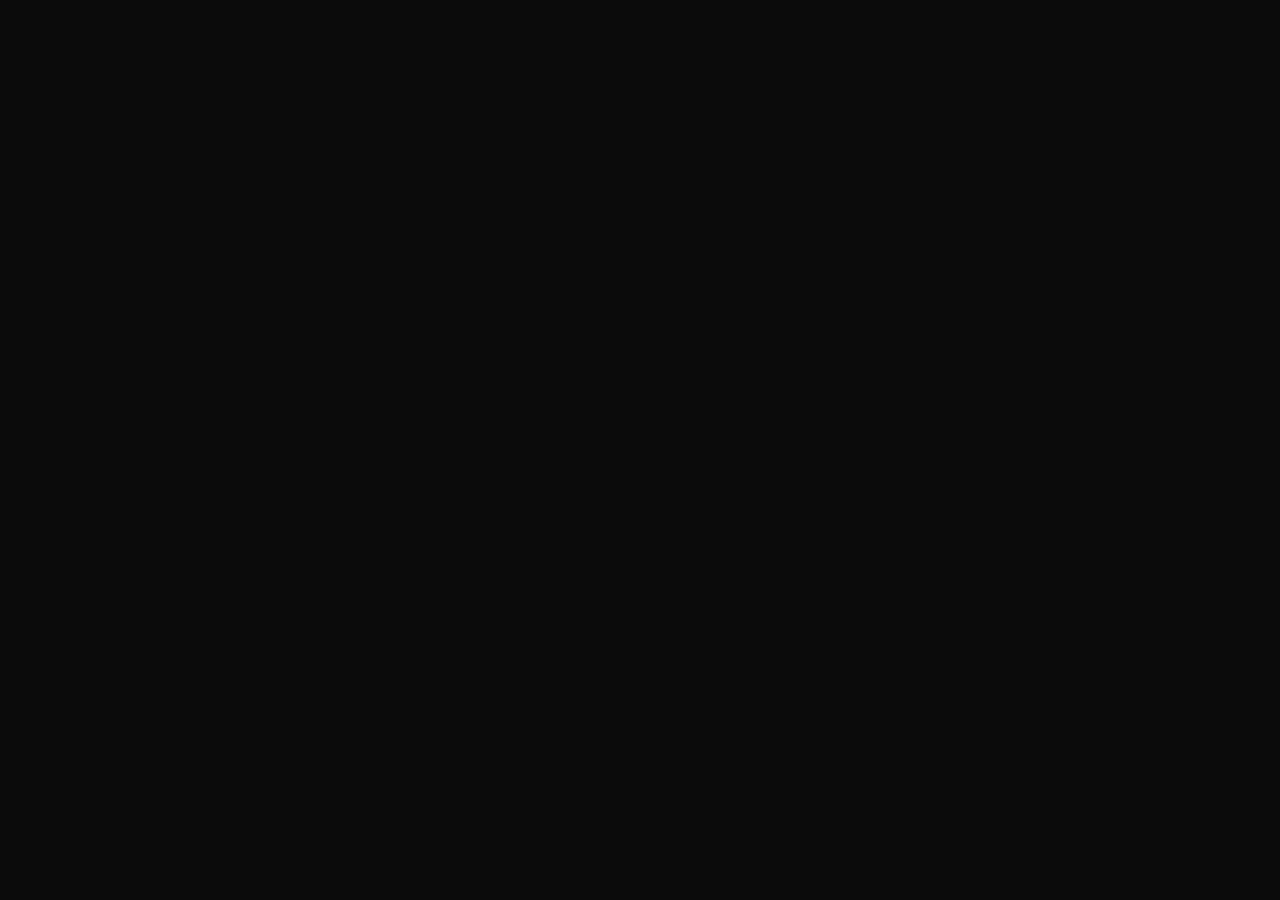
==== index.html @ fd50e96b "build log 2 and favicon" ====
<!doctype html>
<html lang="en">
  <head>
    <meta charset="UTF-8" />
    <link rel="icon" type="image/svg+xml" href="/favicon.png" />
    <meta name="viewport" content="width=device-width, initial-scale=1.0" />
    <meta
      name="description"
      content="No Pace is an AI running companion that explains every workout, adapts your training and helps you enjoy the journey—not just chase faster splits."
    />
    <meta
      name="keywords"
      content="No Pace, AI running coach, running companion, Garmin, Coros, Strava, training plan, running app, build in public"
    />
    <meta name="author" content="Rodrigo Claro Zembrzuski" />
    <meta name="creator" content="Rodrigo Claro Zembrzuski" />
    <meta name="robots" content="index, follow" />
    <meta name="theme-color" content="#0b0b0b" />

    <link rel="canonical" href="https://no-pace.com/" />

    <meta property="og:site_name" content="No Pace" />
    <meta property="og:type" content="website" />
    <meta property="og:url" content="https://no-pace.com/" />
    <meta
      property="og:title"
      content="No Pace | Your AI Running Companion"
    />
    <meta
      property="og:description"
      content="No Pace is your AI running companion. It understands where you are today, explains every workout and helps you become a little better with every run."
    />
    <meta
      property="og:image"
      content="https://no-pace.com/images/app.png"
    />
    <meta property="og:locale" content="en_US" />

    <meta name="twitter:card" content="summary_large_image" />
    <meta
      name="twitter:title"
      content="No Pace | Your AI Running Companion"
    />
    <meta
      name="twitter:description"
      content="No Pace is your AI running companion. It understands where you are today, explains every workout and helps you become a little better with every run."
    />
    <meta
      name="twitter:image"
      content="https://no-pace.com/images/app.png"
    />

    <title>No Pace | Your AI Running Companion</title>

    <link rel="preconnect" href="https://fonts.googleapis.com" />
    <link rel="preconnect" href="https://fonts.gstatic.com" crossorigin />
    <link
      href="https://fonts.googleapis.com/css2?family=Inter:wght@300;400;600;700;800;900&display=swap"
      rel="stylesheet"
    />
    <link
      href="https://fonts.googleapis.com/css2?family=Manrope:wght@200;300;400;500;600;700;800&display=swap"
      rel="stylesheet"
    />
    <script type="module" crossorigin src="/assets/index-B9g0iATC.js"></script>
    <link rel="stylesheet" crossorigin href="/assets/index-BwRVu9GH.css">
  </head>
  <body>
    <div id="root"></div>
  </body>
</html>
---- assets/index-BwRVu9GH.css ----
*{box-sizing:border-box;margin:0;padding:0}html{scroll-behavior:smooth}.dashed,.strike{opacity:.85;text-decoration:line-through;text-decoration-thickness:2px}body{color:#f3f3f3;-webkit-font-smoothing:antialiased;-moz-osx-font-smoothing:grayscale;text-rendering:optimizelegibility;background:#0b0b0b;font-family:Inter,sans-serif;overflow-x:hidden}.text{letter-spacing:-.015em;font-family:Manrope,sans-serif;font-weight:400;line-height:1.8}.container{width:min(1400px,92%);margin:auto}header{-webkit-backdrop-filter:blur(16px);backdrop-filter:blur(16px);z-index:1000;background:#000;border-bottom:1px solid #222;width:100%;top:0;left:0}.nav{justify-content:space-between;align-items:center;height:86px;display:flex}.logo{width:210px}nav{gap:36px;display:flex}nav a{cursor:pointer;color:#ddd;text-decoration:none;transition:all .25s}nav a:hover{color:#ffc61a}.btn{color:#000;background:#ffc61a;border-radius:14px;justify-content:center;align-items:center;padding:14px 30px;font-weight:700;text-decoration:none;transition:all .25s;display:inline-flex}.btn:hover{transform:translateY(-2px);box-shadow:0 15px 35px #ffc61a40}.ghost{color:#fff;background:0 0;border:1px solid #444}.hero{background:radial-gradient(circle at top,#262626 0%,#0000 65%),#0b0b0b;justify-content:center;align-items:center;width:100%;min-height:100vh;padding:120px 4vw;display:flex}.hero-content{text-align:center;flex-direction:column;justify-content:center;align-items:center;width:min(1800px,96vw);display:flex}.hero-logo{width:min(1100px,100vw);margin-bottom:28px}.tag{color:#ffc61a;letter-spacing:2px;border:1px solid #ffc61a;border-radius:999px;padding:10px 22px;font-size:.8rem;display:inline-block}.hero .tag{letter-spacing:1.5px;text-wrap:balance;max-width:92vw;font-size:clamp(.65rem,2vw,.8rem)}.hero h1{letter-spacing:-.04em;max-width:min(920px,92vw);margin-top:32px;font-size:clamp(2.75rem,5vw,4.5rem);font-weight:900;line-height:1.08}.hero h1 span{color:#ffc61a}.hero p{color:#bebebe;letter-spacing:-.015em;max-width:720px;margin-top:42px;font-size:1.12rem;font-weight:400;line-height:1.85}h1{letter-spacing:-.03em;margin-top:32px;font-size:clamp(3rem,7vw,5rem);font-weight:900;line-height:1}h1 span{color:#ffc61a}.actions{justify-content:center;gap:18px;margin-top:45px;display:flex}.features{grid-template-columns:1fr 1fr;align-items:center;gap:120px;padding:180px 0;display:grid}.eyebrow{color:#ffc61a;letter-spacing:3px;margin-bottom:22px;font-size:.8rem}h2{margin-bottom:28px;font-size:4rem}.text p{color:#bbb;line-height:1.9}ul{margin-top:30px;padding-left:20px}li{color:#bbb;margin-bottom:18px}.phone{justify-content:center;display:flex}.phone img{width:100%;max-width:380px}footer{color:#666;text-align:center;border-top:1px solid #222;padding:60px 0}.footer-content{flex-direction:column;align-items:center;gap:16px;display:flex}.footer-content p{margin:0}.language-switcher{justify-content:center;align-items:center;gap:8px;display:flex}.language-divider{color:#444}.language-link{color:#888;cursor:pointer;font:inherit;letter-spacing:-.015em;background:0 0;border:none;padding:0;transition:all .25s}.language-link:hover{color:#ffc61a}.language-current{color:#ffc61a;font-weight:600}@media (width<=900px){.nav{flex-direction:column;align-items:center;height:auto;padding:18px 0;display:flex}.logo{width:190px}nav{flex-wrap:wrap;justify-content:center;align-items:center;gap:28px;display:flex}nav a{font-size:.95rem;font-weight:600}.btn{display:none}.hero{min-height:auto;padding:80px 24px 100px}.hero h1{letter-spacing:-.02em;font-size:clamp(2rem,7.5vw,2.75rem);line-height:1.12}.hero p{font-size:1.05rem}h1{letter-spacing:-3px;font-size:3.8rem}.actions{flex-direction:column;align-items:center}.actions .btn{width:100%;max-width:320px;display:flex}.features{text-align:center;grid-template-columns:1fr}.phone{margin-top:60px}ul{padding-left:0;list-style-position:inside}}.blog{background:radial-gradient(circle at top,#262626 0%,#0000 65%),#0b0b0b;padding-top:180px;padding-bottom:120px}.blog-header{text-align:center;max-width:900px;margin:0 auto 120px;padding:0 24px}.blog-header h1{margin-top:28px}.blog-header p{color:#b4b4b4;letter-spacing:-.015em;max-width:620px;font-size:1.08rem;font-weight:400;line-height:1.85}.featured{background:#141414;border:1px solid #252525;border-radius:22px;margin-bottom:80px;padding:48px}.featured-label{color:#ffc61a;letter-spacing:2px;margin-bottom:18px;font-size:.8rem}.featured h2{margin-bottom:12px;font-size:2.5rem}.meta{color:#777;margin-bottom:30px}.featured p{color:#bbb;margin-bottom:30px;line-height:1.9}.read-more{color:#ffc61a;font-weight:600;text-decoration:none}.posts h3{margin-bottom:40px;font-size:2rem}.post{border-bottom:1px solid #222;justify-content:space-between;align-items:flex-start;padding:28px 0;display:flex}.post h4{margin-bottom:10px;font-size:1.25rem}.post p{color:#999}.post span{color:#777;white-space:nowrap}@media (width<=900px){.featured{padding:32px}.post{flex-direction:column;gap:12px}}.article{background:radial-gradient(circle at top,#262626 0%,#0000 65%),#0b0b0b;padding-top:80px;padding-bottom:120px}.article-container{width:min(700px,92%);margin:auto}.article-header{margin-bottom:70px}.build-log{color:#ffc61a;letter-spacing:2px;margin-bottom:10px;font-size:.82rem;font-weight:700}.build-date{color:#777;margin-bottom:34px;font-size:.95rem}.article-header h1{margin:0;font-size:clamp(3rem,6vw,5rem);line-height:1}.article-content{color:#cfcfcf;letter-spacing:-.015em;max-width:680px;margin-top:70px;font-size:1.08rem;font-weight:400;line-height:1.95}.article-content p{margin-bottom:32px}.article-content strong{color:#fff}.article-content a{color:#ffc61a;text-decoration:none;transition:all .25s}.article-content a:hover{text-decoration:underline}.article-content ul,.article-content ol{color:#cfcfcf;margin:0 0 32px;padding-left:20px}.article-content li{margin-bottom:12px;line-height:1.85}.signature{border-top:1px solid #222;margin-top:90px;padding-top:40px}.signature em{color:#888;margin-bottom:10px;display:block}.signature strong{color:#ffc61a;font-weight:700}@media (width<=900px){.article{padding-top:80px}.article-header h1{font-size:2.6rem}.article-content{font-size:1.05rem}}.blog{background:radial-gradient(circle at top,#262626 0%,#0000 65%),#0b0b0b;padding:80px 0 120px}.blog-container{width:min(820px,92%);margin:auto}.blog-header{margin-bottom:90px}.blog-header .eyebrow{color:#ffc61a;letter-spacing:2px;margin-bottom:18px;font-size:.8rem}.blog-header h1{margin-bottom:24px;font-size:clamp(3rem,7vw,5rem);line-height:1}.blog-header p{color:#999;max-width:620px;margin:40px auto;font-size:1.1rem;line-height:1.9}.post{border-top:1px solid #222;padding:55px 0}.post:last-child{border-bottom:1px solid #222}.post-log{color:#fff;letter-spacing:2px;margin-bottom:8px;font-size:.85rem;font-weight:700}.post-date{color:#666;margin-bottom:20px;font-size:.95rem}.post h2{margin:0 0 18px;font-size:2rem;line-height:1.2}.post h2 a{color:#fff;text-decoration:none;transition:all .25s}.post h2 a:hover{color:#ffc61a}.post p{color:#b7b7b7;letter-spacing:-.015em;margin-bottom:26px;font-size:1.05rem;font-weight:400;line-height:1.85}.read{color:#ffc61a;font-weight:600;text-decoration:none;transition:all .25s;display:inline-block}.read:hover{transform:translate(4px)}.coming{color:#666;font-style:italic}@media (width<=900px){.post h2{font-size:1.7rem}}
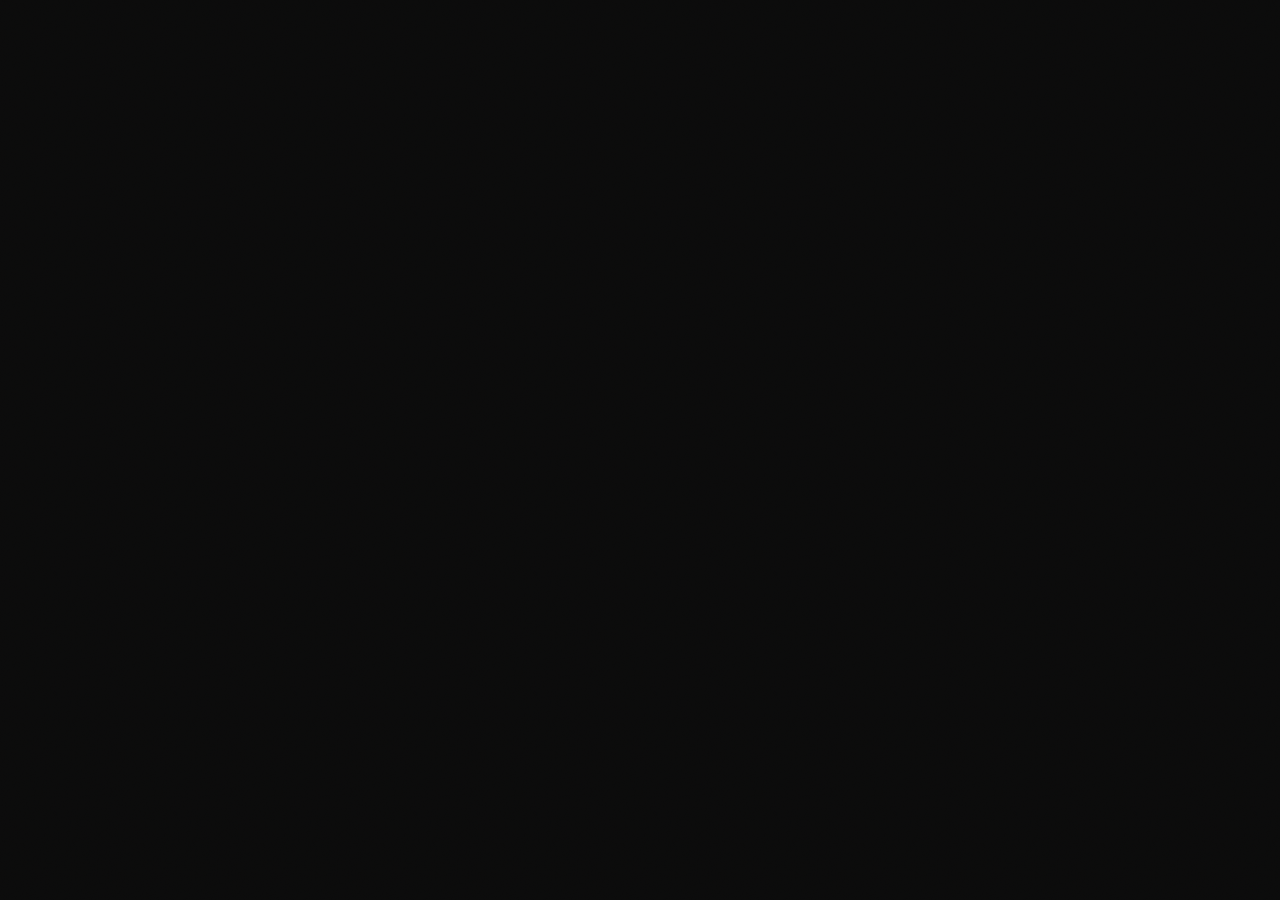
==== commit 4232a96f: "new landing page" ====
--- a/index.html
+++ b/index.html
@@ -10,7 +10,7 @@
     />
     <meta
       name="keywords"
-      content="No Pace, AI running coach, running companion, Garmin, Coros, Strava, training plan, running app, build in public"
+      content="No Pace, AI running coach, running companion, Garmin, training plan, running app, build in public"
     />
     <meta name="author" content="Rodrigo Claro Zembrzuski" />
     <meta name="creator" content="Rodrigo Claro Zembrzuski" />
@@ -62,8 +62,16 @@
       href="https://fonts.googleapis.com/css2?family=Manrope:wght@200;300;400;500;600;700;800&display=swap"
       rel="stylesheet"
     />
-    <script type="module" crossorigin src="/assets/index-B9g0iATC.js"></script>
-    <link rel="stylesheet" crossorigin href="/assets/index-BwRVu9GH.css">
+    <link
+      href="https://fonts.googleapis.com/css2?family=JetBrains+Mono:wght@400;500;600&display=swap"
+      rel="stylesheet"
+    />
+    <link
+      href="https://fonts.googleapis.com/css2?family=Caveat:wght@500;600;700&display=swap"
+      rel="stylesheet"
+    />
+    <script type="module" crossorigin src="/assets/index-CwcLkr4H.js"></script>
+    <link rel="stylesheet" crossorigin href="/assets/index-DqfTg3_a.css">
   </head>
   <body>
     <div id="root"></div>
--- a/assets/index-DqfTg3_a.css
+++ b/assets/index-DqfTg3_a.css
@@ -0,0 +1 @@
+*{box-sizing:border-box;margin:0;padding:0}html{scroll-behavior:smooth;max-width:100%;overflow-x:hidden}:root{--bg:#0b0b0b;--ink:#f3f3f3;--muted:#9a9a9a;--muted-dim:#6f6f6f;--line:#232323;--accent:#ffc61a;--sans:"Inter", sans-serif;--text-font:"Manrope", sans-serif;--mono:"JetBrains Mono", monospace;--script:"Caveat", cursive;--edge:max(4vw, calc((100vw - 1400px) / 2))}.dashed,.strike{opacity:.85;text-decoration:line-through;text-decoration-thickness:2px}body{font-family:var(--sans);background:var(--bg);color:var(--ink);-webkit-font-smoothing:antialiased;-moz-osx-font-smoothing:grayscale;text-rendering:optimizelegibility;position:relative;overflow-x:hidden}body:before{content:"";pointer-events:none;z-index:2000;opacity:.035;mix-blend-mode:overlay;background-image:url("data:image/svg+xml,%3Csvg xmlns='http://www.w3.org/2000/svg' width='120' height='120'%3E%3Cfilter id='n'%3E%3CfeTurbulence type='fractalNoise' baseFrequency='0.9' numOctaves='2' stitchTiles='stitch'/%3E%3C/filter%3E%3Crect width='100%25' height='100%25' filter='url(%23n)'/%3E%3C/svg%3E");position:fixed;inset:0}.text{font-family:var(--text-font);letter-spacing:-.015em;font-weight:400;line-height:1.8}.container{width:min(1400px,92%);margin:auto}header{-webkit-backdrop-filter:blur(16px);backdrop-filter:blur(16px);border-bottom:1px solid var(--line);z-index:1000;background:#000000eb;width:100%;top:0;left:0}.nav{justify-content:space-between;align-items:center;height:86px;display:flex}.logo{width:210px}nav{gap:36px;display:flex}nav a{cursor:pointer;color:#ddd;border-bottom:1px solid #0000;padding-bottom:4px;text-decoration:none;transition:color .2s,border-color .2s}nav a:hover{color:var(--ink);border-bottom-color:var(--accent)}.nav-end{align-items:center;gap:20px;display:flex}.menu-toggle{cursor:pointer;background:0 0;border:none;flex-direction:column;justify-content:center;align-items:center;gap:5px;width:40px;height:40px;padding:0;display:none}.menu-toggle span{background:var(--ink);border-radius:2px;width:22px;height:2px;transition:transform .25s,opacity .2s;display:block}.menu-toggle.is-open span:first-child{transform:translateY(7px)rotate(45deg)}.menu-toggle.is-open span:nth-child(2){opacity:0}.menu-toggle.is-open span:nth-child(3){transform:translateY(-7px)rotate(-45deg)}.mobile-menu{display:none}.btn{background:var(--accent);color:#0b0b0b;border:1px solid var(--accent);border-radius:8px;justify-content:center;align-items:center;padding:14px 30px;font-weight:700;text-decoration:none;transition:background .2s,color .2s;display:inline-flex}.btn:hover{color:var(--accent);background:0 0}.ghost{color:var(--ink);background:0 0;border:1px solid #3a3a3a}.ghost:hover{border-color:var(--ink);color:var(--ink);background:0 0}.play-icon{margin-right:10px}.hero{background:var(--bg);border-bottom:1px solid var(--line);width:100%}.hero-copy{max-width:620px;margin-left:var(--edge);padding:110px 0}.tag{font-family:var(--mono);color:var(--muted);letter-spacing:2px;text-shadow:0 2px 10px #0009;font-size:.75rem;display:inline-block}.tag:before{content:"—";color:var(--accent)}.hero h1{letter-spacing:-.03em;text-shadow:0 2px 16px #00000080;margin-top:24px;font-size:clamp(2.4rem,3.4vw,3.4rem);font-weight:900;line-height:1.1}.hero h1 span{color:var(--accent)}.hero p{color:#dcdcdc;letter-spacing:-.015em;text-shadow:0 2px 12px #000000a6;max-width:560px;margin-top:24px;font-size:1.05rem;font-weight:400;line-height:1.85}h1{letter-spacing:-.03em;margin-top:32px;font-size:clamp(3rem,7vw,5rem);font-weight:900;line-height:1}h1 span{color:var(--accent)}.actions{gap:18px;margin-top:36px;display:flex}.hero-photo{background-image:linear-gradient(90deg,#0b0b0bf2 0%,#0b0b0be6 20%,#0b0b0bc7 34%,#0b0b0b8f 48%,#0b0b0b4d 62%,#0b0b0b00 76%),linear-gradient(#0b0b0b0d 0%,#0b0b0b00 70%,#0b0b0b4d 100%),url(/images/hero-runner.jpg);background-position:50% 35%;background-size:cover;align-items:center;min-height:640px;display:flex;position:relative}.hero-note{max-width:220px;font-family:var(--script);color:#fff;text-align:right;text-shadow:0 2px 12px #00000059;white-space:pre-line;font-size:1.6rem;line-height:1.25;position:absolute;top:40px;right:clamp(24px,4vw,56px);transform:rotate(-2deg)}.features{grid-template-columns:1.1fr .9fr;align-items:start;gap:100px;padding:180px 0;display:grid}.eyebrow{font-family:var(--mono);color:var(--muted-dim);letter-spacing:2px;margin-bottom:22px;font-size:.75rem}h2{margin-bottom:28px;font-size:clamp(2rem,6vw,4rem);line-height:1.1}.text p{color:#bbb;line-height:1.9}ul{margin-top:30px;padding-left:20px}li{color:#bbb;margin-bottom:18px}.phone{justify-content:center;margin-top:40px;display:flex}.phone-mockup{background:linear-gradient(155deg,#5a5a5c 0%,#2c2c2e 35%,#0a0a0a 65%,#3f3f41 100%);border-radius:54px;width:100%;max-width:300px;margin:0 auto;padding:14px;position:relative;box-shadow:inset 0 0 0 1px #ffffff14,0 40px 80px #0009}.phone-screen{border-radius:40px;position:relative;overflow:hidden}.phone-screen img{width:100%;height:auto;display:block}.status-bar-patch{z-index:1;background:#090909;height:4.3%;position:absolute;top:1.1%;left:11%;right:8%}.dynamic-island{aspect-ratio:2.7;z-index:2;background:#000;border-radius:999px;width:26%;margin:0 auto;position:absolute;top:2%;left:0;right:0}.phone-mockup:before{content:"";background:linear-gradient(#5a5a5c,#1c1c1e);border-radius:0 3px 3px 0;width:3px;height:9%;position:absolute;top:22%;right:-3px}.phone-mockup:after{content:"";background:linear-gradient(#5a5a5c,#1c1c1e);border-radius:3px 0 0 3px;width:3px;height:16%;position:absolute;top:15%;left:-3px}.section-light{color:#14120f;background:#f4efe4}.section-light .eyebrow{color:#a89a7c}.section-light h2{color:#14120f}.section-light .text p{color:#5b5548}.steps-section{border-bottom:1px solid var(--line);padding:140px 0}.steps-grid{grid-template-columns:1.05fr .95fr;align-items:center;gap:80px;display:grid}.steps{flex-direction:column;margin-top:48px;display:flex}.step{border-top:1px solid var(--line);align-items:flex-start;gap:18px;padding:26px 0;display:flex}.steps .step:last-child{border-bottom:1px solid var(--line)}.step-icon{width:40px;height:40px;color:var(--accent);background:#ffc61a1a;border-radius:50%;flex-shrink:0;justify-content:center;align-items:center;display:inline-flex}.step-icon svg{width:20px;height:20px}.step-number{font-family:var(--mono);color:var(--accent);letter-spacing:1px;margin-bottom:6px;font-size:.8rem;font-weight:600;display:block}.step h3{margin-bottom:6px;font-size:1.15rem}.step p{color:#bbb;font-size:.95rem}.steps-media{justify-content:center;align-items:center;min-height:420px;padding-right:40px;display:flex;position:relative}.steps-media:before{content:"";filter:blur(2px);background:radial-gradient(circle,#ffc61a29 0%,#ffc61a0d 45%,#0000 72%);border-radius:50%;width:380px;height:380px;position:absolute}.watch-mock{background:linear-gradient(155deg,#4a4a4d 0%,#232325 55%,#0a0a0a 100%);border-radius:36px;width:180px;height:180px;padding:12px;position:relative;box-shadow:inset 0 0 0 1px #ffffff1f,0 30px 70px #0000008c}.watch-face{background:radial-gradient(130% 110% at 50% 0,#202024 0%,#0c0c0e 65%);border-radius:26px;flex-direction:column;justify-content:center;gap:14px;width:100%;height:100%;padding:17px;display:flex;position:relative;overflow:hidden}.watch-time{font-family:var(--mono);color:#fff;font-size:1.05rem;font-weight:600}.watch-menu{flex-direction:column;gap:11px;margin:0;padding:0;list-style:none;display:flex}.watch-menu li{color:#f0f0f0;align-items:center;gap:8px;margin:0;font-size:.75rem;font-weight:600;display:flex}.watch-menu svg{width:14px;height:14px}.watch-menu li:first-child svg{color:var(--accent)}.watch-menu li:nth-child(2) svg{color:#6fd3ff}.watch-menu li:nth-child(3) svg{color:#ff6f8f}.device-phone{aspect-ratio:9/18.6;border-radius:34px;width:190px;padding:9px;position:absolute;bottom:-8px;right:6px;transform:rotate(3deg);box-shadow:0 30px 70px #0009,inset 0 0 0 1px #ffffff1a}.device-phone .phone-screen{background:#131316;border-radius:25px;align-items:center;height:100%;padding:18px 13px;display:flex}.mini-chat{flex-direction:column;gap:10px;width:100%;max-height:100%;display:flex;overflow:hidden}.mini-bubble{overflow-wrap:break-word;border-radius:13px;max-width:92%;margin:0;padding:10px 12px;font-size:.72rem;line-height:1.4}.mini-bubble-sm{display:none}.mini-bubble.coach{color:#f0f0f0;background:#2a2a30;border-bottom-left-radius:3px;align-self:flex-start}.mini-bubble.user{background:var(--accent);color:#0b0b0b;border-bottom-right-radius:3px;align-self:flex-end}.hero-highlights{flex-wrap:wrap;gap:24px;margin-top:32px;display:flex}.hero-highlight{color:#dcdcdc;text-shadow:0 2px 10px #0009;align-items:center;gap:8px;font-size:.92rem;display:inline-flex}.hero-highlight-icon{width:18px;height:18px;color:var(--accent);display:inline-flex}.hero-highlight-icon svg{width:100%;height:100%}.showcase{grid-template-columns:.8fr 1.2fr;align-items:center;gap:90px;padding:140px 0;display:grid}.showcase-media{justify-content:center;display:flex}.chat-mockup{max-width:300px;transform:rotate(-1.5deg)}.showcase-copy{flex-direction:column;display:flex}.chat-screen{background:#101014;flex-direction:column;height:600px;display:flex}.status-bar{z-index:1;color:#fff;justify-content:space-between;align-items:center;padding:16px 22px 0;font-size:.75rem;font-weight:600;display:flex;position:relative}.status-icons{letter-spacing:1px;opacity:.85;font-size:.65rem}.chat-header{color:var(--ink);border-bottom:1px solid #1f1f24;align-items:center;gap:10px;padding:12px 18px 14px;font-weight:700;display:flex}.chat-back{color:#9a9a9a;width:15px;height:15px;display:inline-flex}.chat-avatar{background:var(--accent);color:#0b0b0b;border-radius:50%;flex-shrink:0;justify-content:center;align-items:center;width:24px;height:24px;display:inline-flex}.chat-avatar svg{width:13px;height:13px}.chat-avatar.small{width:22px;height:22px}.chat-messages{scrollbar-width:thin;scrollbar-color:#ffffff38 transparent;flex-direction:column;flex:1;gap:12px;padding:16px 10px 8px 16px;display:flex;overflow-y:auto}.chat-messages::-webkit-scrollbar{width:4px}.chat-messages::-webkit-scrollbar-track{background:0 0}.chat-messages::-webkit-scrollbar-thumb{background:#ffffff38;border-radius:999px}.chat-row{align-items:flex-end;gap:8px;display:flex}.chat-row.user{justify-content:flex-end}.chat-bubble{max-width:76%;font-family:var(--text-font);border-radius:16px;padding:11px 13px;font-size:.78rem;line-height:1.55}.chat-bubble p{margin:0}.chat-bubble .chat-time{opacity:.6;margin-top:6px;font-size:.65rem;display:block}.chat-bubble.coach{background:#1c1c20;border-bottom-left-radius:4px}.chat-bubble.user{background:var(--accent);border-bottom-right-radius:4px}.chat-bubble.coach p,.chat-bubble.coach .chat-time{color:#e8e8e8}.chat-bubble.user p,.chat-bubble.user .chat-time{color:#0b0b0b}.chat-input{color:#7a7a7a;background:#1a1a1f;border-radius:999px;justify-content:space-between;align-items:center;gap:10px;margin:0 14px 16px;padding:11px 16px;font-size:.75rem;display:flex}.chat-send{background:var(--accent);color:#0b0b0b;border-radius:50%;flex-shrink:0;justify-content:center;align-items:center;width:26px;height:26px;display:inline-flex}.chat-send svg{width:13px;height:13px}.coach-grid{grid-template-columns:repeat(2,1fr);gap:28px 40px;margin-top:48px;display:grid}.coach-grid-item{border-top:1px solid #e2dbc9;padding-top:20px}.coach-grid-icon{color:#14120f;width:22px;height:22px;margin-bottom:14px;display:inline-flex}.coach-grid-icon svg{width:100%;height:100%}.coach-grid-item h3{color:#14120f;margin-bottom:8px;font-size:1.05rem}.coach-grid-item p{color:#5b5548;font-size:.92rem}.highlights-section{border-top:1px solid var(--line);border-bottom:1px solid var(--line);padding:120px 0}.highlights-layout{grid-template-columns:1fr 1.3fr;align-items:center;gap:70px;display:grid}.highlights-copy p{color:#bbb;max-width:420px}.highlights-grid{display:flex}.highlight-card{border-left:1px solid var(--line);flex:1;padding:0 28px}.highlight-card:first-child{border-left:none;padding-left:0}.highlight-icon{width:30px;height:30px;color:var(--accent);margin-bottom:16px;display:inline-flex}.highlight-icon svg{width:100%;height:100%}.highlight-card h3{margin-bottom:6px;font-size:1.05rem}.highlight-card p{color:#999;font-size:.88rem}.faq-section{padding:140px 0}.faq-layout{grid-template-columns:.8fr 1.2fr;gap:70px;display:grid}.faq-header h2{margin-bottom:0}.faq-list{flex-direction:column;display:flex}.faq-item{border-bottom:1px solid #e2dbc9;padding:24px 0}.faq-item:first-child{padding-top:0}.faq-item summary{cursor:pointer;color:#14120f;justify-content:space-between;align-items:center;gap:20px;font-size:1.05rem;font-weight:700;list-style:none;display:flex}.faq-item summary::-webkit-details-marker{display:none}.faq-item summary:after{content:"+";color:var(--accent);flex-shrink:0;font-size:1.5rem;font-weight:400}.faq-item[open] summary:after{content:"−"}.faq-item p{color:#5b5548;margin-top:16px}.final-cta{border-top:1px solid var(--line)}.final-cta-copy{max-width:560px;margin-left:var(--edge);flex-direction:column;justify-content:center;align-items:flex-start;gap:20px;display:flex}.final-cta-copy h2{text-shadow:0 2px 16px #00000080;margin-bottom:0;font-size:clamp(2rem,3vw,2.75rem)}.final-cta-copy p{color:#dcdcdc;text-shadow:0 2px 12px #000000a6;max-width:420px;margin-bottom:0}.final-cta-photo{background-image:linear-gradient(90deg,#0b0b0bf2 0%,#0b0b0be6 20%,#0b0b0bc7 34%,#0b0b0b8f 48%,#0b0b0b4d 62%,#0b0b0b00 76%),linear-gradient(#0b0b0b1a 0%,#0b0b0b00 70%,#0b0b0b4d 100%),url(/images/hero-runner.jpg);background-position:50% 55%;background-size:cover;align-items:center;min-height:440px;display:flex;position:relative}.final-cta-tagline{font-family:var(--script);color:#fff;text-shadow:0 2px 10px #00000059;font-size:1.6rem;position:absolute;bottom:32px;right:clamp(24px,4vw,56px);transform:rotate(-2deg)}footer{border-top:1px solid var(--line);color:#666;text-align:center;padding:60px 0}.footer-content{flex-direction:column;align-items:center;gap:16px;display:flex}.footer-content p{margin:0}.language-switcher{justify-content:center;align-items:center;gap:8px;display:flex}.language-divider{color:#444}.language-link{color:#888;cursor:pointer;font:inherit;letter-spacing:-.015em;background:0 0;border:none;padding:0;transition:color .2s}.language-link:hover{color:var(--accent)}.language-current{color:var(--accent);font-weight:600}@media (width<=900px){.nav{height:72px}.logo{width:168px}.nav-links,.nav-end .header-cta{display:none}.menu-toggle{display:flex}.mobile-menu{-webkit-backdrop-filter:blur(16px);backdrop-filter:blur(16px);border-bottom:0 solid var(--line);background:#000000f7;flex-direction:column;align-items:stretch;gap:22px;max-height:0;padding:0 clamp(20px,6vw,40px);transition:max-height .3s,padding .3s;display:flex;overflow:hidden}.mobile-menu.is-open{border-bottom-width:1px;max-height:400px;padding:24px clamp(20px,6vw,40px) 32px}.mobile-menu nav{flex-direction:column;align-items:flex-start;gap:18px}.mobile-menu nav a{font-size:1.05rem;font-weight:600}.mobile-menu .btn{width:100%}.hero-copy{max-width:100%;margin-right:clamp(24px,4vw,56px);padding:64px 0}.hero h1{letter-spacing:-.02em;font-size:clamp(2rem,7.5vw,2.75rem);line-height:1.12}.hero p{max-width:100%;font-size:1.05rem}h1{letter-spacing:-3px;font-size:3.8rem}.actions{flex-direction:column;align-items:stretch}.actions .btn{width:100%;display:flex}.hero-photo{background-image:linear-gradient(#0b0b0bad 0%,#0b0b0bb8 45%,#0b0b0be6 100%),url(/images/hero-runner.jpg);min-height:560px}.hero-note{display:none}.features{text-align:center;grid-template-columns:1fr}.phone{margin-top:60px}ul{padding-left:0;list-style-position:inside}.steps-section{padding:80px 0}.steps-grid{grid-template-columns:1fr;gap:48px}.steps-media{min-height:250px;padding-right:0;overflow:hidden}.steps-media:before{width:230px;height:230px}.watch-mock{border-radius:28px;width:128px;height:128px}.watch-face{border-radius:20px;gap:10px;padding:13px}.watch-time{font-size:.85rem}.watch-menu{gap:8px}.watch-menu li{gap:6px;font-size:.62rem}.watch-menu svg{width:11px;height:11px}.device-phone{border-radius:20px;width:108px;padding:6px;bottom:8px;right:10px}.device-phone .phone-screen{border-radius:15px;padding:14px 10px}.mini-bubble{padding:8px 10px;font-size:.6rem}.mini-bubble-lg{display:none}.mini-bubble-sm{display:inline}.showcase{text-align:center;grid-template-columns:1fr;gap:48px;padding:80px 0}.showcase-media{order:-1}.chat-mockup{transform:none}.coach-grid{text-align:left;grid-template-columns:1fr;gap:24px;margin-top:36px}.highlights-section{padding:80px 0}.highlights-layout{grid-template-columns:1fr;gap:40px}.highlights-grid{flex-direction:column;gap:28px}.highlight-card{border-left:none;border-top:1px solid var(--line);padding-top:24px;padding-left:0}.highlight-card:first-child{border-top:none;padding-top:0}.faq-section{padding:80px 0}.faq-layout{grid-template-columns:1fr;gap:32px}.final-cta-copy{align-items:flex-start;max-width:100%;margin-right:clamp(24px,4vw,56px)}.final-cta-photo{background-image:linear-gradient(#0b0b0bad 0%,#0b0b0bb8 45%,#0b0b0be6 100%),url(/images/hero-runner.jpg);min-height:420px;padding:48px 0}.join-beta-header h1{letter-spacing:-.03em;max-width:100%;font-size:clamp(1.5rem,5.5vw,2.25rem);line-height:1.15}.join-beta-header h1 .title-line{white-space:normal;text-wrap:balance}}.blog{background:radial-gradient(circle at top,#262626 0%,#0000 65%),#0b0b0b;padding-top:180px;padding-bottom:120px}.blog-header{text-align:center;max-width:900px;margin:0 auto 120px;padding:0 clamp(16px,4vw,24px)}.blog-header h1{margin-top:28px}.blog-header p{color:#b4b4b4;letter-spacing:-.015em;max-width:620px;font-size:1.08rem;font-weight:400;line-height:1.85}.featured{background:#141414;border:1px solid #252525;border-radius:22px;margin-bottom:80px;padding:48px}.featured-label{color:#ffc61a;letter-spacing:2px;margin-bottom:18px;font-size:.8rem}.featured h2{margin-bottom:12px;font-size:2.5rem}.meta{color:#777;margin-bottom:30px}.featured p{color:#bbb;margin-bottom:30px;line-height:1.9}.read-more{color:#ffc61a;font-weight:600;text-decoration:none}.posts h3{margin-bottom:40px;font-size:2rem}.post{border-bottom:1px solid #222;justify-content:space-between;align-items:flex-start;padding:28px 0;display:flex}.post h4{margin-bottom:10px;font-size:1.25rem}.post p{color:#999}.post span{color:#777;white-space:nowrap}@media (width<=900px){.featured{padding:32px}.post{flex-direction:column;gap:12px}}.article{background:radial-gradient(circle at top,#262626 0%,#0000 65%),#0b0b0b;padding-top:80px;padding-bottom:120px}.article-container{width:min(700px,92%);margin:auto}.article-header{margin-bottom:70px}.build-log{color:#ffc61a;letter-spacing:2px;margin-bottom:10px;font-size:.82rem;font-weight:700}.build-date{color:#777;margin-bottom:34px;font-size:.95rem}.article-header h1{margin:0;font-size:clamp(3rem,6vw,5rem);line-height:1}.article-content{color:#cfcfcf;letter-spacing:-.015em;max-width:680px;margin-top:70px;font-family:Manrope,sans-serif;font-size:1.08rem;font-weight:400;line-height:1.95}.article-content p{margin-bottom:32px}.article-content strong{color:#fff}.article-content a{color:#ffc61a;text-decoration:none;transition:all .25s}.article-content a:hover{text-decoration:underline}.article-content ul,.article-content ol{color:#cfcfcf;margin:0 0 32px;padding-left:20px}.article-content li{margin-bottom:12px;line-height:1.85}.legal-content{margin-top:0;padding-top:40px}.legal-content h1{color:#f3f3f3;margin:0 0 24px;font-size:clamp(3rem,6vw,5rem);line-height:1}.legal-content>:first-child+p{color:#777;margin-bottom:48px;font-size:.95rem}.article-content h2{color:#f3f3f3;margin:48px 0 24px;font-size:1.5rem;font-weight:700;line-height:1.3}.article-content h3{color:#e8e8e8;margin:32px 0 16px;font-size:1.15rem;font-weight:600;line-height:1.4}.article-content hr{border:none;border-top:1px solid #222;margin:48px 0}.footer-content a{color:#cfcfcf;text-decoration:none;transition:all .25s}.footer-content a:hover{color:#ffc61a}.signature{border-top:1px solid #222;margin-top:90px;padding-top:40px}.signature em{color:#888;margin-bottom:10px;display:block}.signature strong{color:#ffc61a;font-weight:700}@media (width<=900px){.article{padding-top:80px}.article-header h1{font-size:2.6rem}.article-content{font-size:1.05rem}}.join-beta-header h1{letter-spacing:-.04em;max-width:min(920px,92vw);margin-inline:auto;font-size:clamp(2.75rem,5vw,4.5rem);line-height:1.08}.join-beta-header h1 .title-line{color:#f3f3f3;display:block}@media (width>=901px){.join-beta-header h1 .title-line{white-space:nowrap}}.join-beta-header h1 .title-line .title-accent{color:#ffc61a}.beta-form-card{background:#141414;border:1px solid #252525;border-radius:18px;width:min(560px,100%);margin:0 auto;padding:40px 36px}.beta-form{flex-direction:column;gap:24px;width:100%;margin:0;display:flex}.beta-field{flex-direction:column;gap:10px;display:flex}.beta-field span{color:#d8d8d8;font-size:.95rem;font-weight:600}.beta-field input,.beta-field select,.beta-field textarea{color:#f3f3f3;width:100%;font:inherit;background:#141414;border:1px solid #333;border-radius:14px;padding:16px 18px;transition:border-color .25s,box-shadow .25s}.beta-form-card .beta-field input,.beta-form-card .beta-field select,.beta-form-card .beta-field textarea{background:#0b0b0b}.beta-field input:focus,.beta-field select:focus,.beta-field textarea:focus{border-color:#ffc61a;outline:none;box-shadow:0 0 0 3px #ffc61a26}.beta-field select{appearance:none;background-image:linear-gradient(45deg,#0000 50%,#ffc61a 50%),linear-gradient(135deg,#ffc61a 50%,#0000 50%);background-position:calc(100% - 22px) calc(50% + 2px),calc(100% - 16px) calc(50% + 2px);background-repeat:no-repeat;background-size:6px 6px,6px 6px;padding-right:42px}.beta-field textarea{resize:vertical;min-height:96px}.beta-submit{cursor:pointer;border:none;width:100%;margin-top:8px;padding:18px 30px;font-size:1.2rem}.beta-submit:disabled{opacity:.7;cursor:not-allowed;box-shadow:none;transform:none}.beta-message{text-align:center;font-size:.95rem;line-height:1.7}.beta-message-success{color:#ffc61a}.beta-message-error{color:#ff7b7b}.beta-benefits{border-top:1px solid #222;margin-top:72px;padding-top:56px}.beta-benefits-title{text-align:center;letter-spacing:-.02em;margin-bottom:28px;font-size:clamp(1.15rem,2.2vw,1.4rem);font-weight:700}.beta-benefits-grid{grid-template-columns:repeat(auto-fill,minmax(220px,1fr));gap:18px;display:grid}.beta-benefit-card{background:#141414;border:1px solid #252525;border-radius:18px;padding:22px 24px}.beta-benefit-icon{color:#ffc61a;background:#ffc61a14;border:1px solid #ffc61a2e;border-radius:12px;justify-content:center;align-items:center;width:42px;height:42px;margin-bottom:14px;display:inline-flex}.beta-benefit-icon svg{width:22px;height:22px}.beta-benefit-card h3{color:#ffc61a;letter-spacing:.02em;margin-bottom:10px;font-size:.95rem;font-weight:700}.beta-benefit-card p{color:#aaa;margin:0;font-size:.9rem;line-height:1.65}@media (width<=900px){.beta-form-card{padding:28px 22px}.beta-benefits{margin-top:56px;padding-top:40px}.beta-benefits-grid{grid-template-columns:1fr}.beta-submit{display:flex}}.blog{background:radial-gradient(circle at top,#262626 0%,#0000 65%),#0b0b0b;padding:80px 0 120px}.blog-container{width:min(820px,92%);margin:auto}.blog-header{margin-bottom:90px}.blog-header .eyebrow{color:#ffc61a;letter-spacing:2px;margin-bottom:18px;font-size:.8rem}.blog-header h1{margin-bottom:24px;font-size:clamp(3rem,7vw,5rem);line-height:1}.blog-header p{color:#999;max-width:620px;margin:40px auto;font-size:1.1rem;line-height:1.9}.post{border-top:1px solid #222;padding:55px 0}.post:last-child{border-bottom:1px solid #222}.post-log{color:#fff;letter-spacing:2px;margin-bottom:8px;font-size:.85rem;font-weight:700}.post-date{color:#666;margin-bottom:20px;font-size:.95rem}.post h2{margin:0 0 18px;font-size:2rem;line-height:1.2}.post h2 a{color:#fff;text-decoration:none;transition:all .25s}.post h2 a:hover{color:#ffc61a}.post p{color:#b7b7b7;letter-spacing:-.015em;margin-bottom:26px;font-size:1.05rem;font-weight:400;line-height:1.85}.read{color:#ffc61a;font-weight:600;text-decoration:none;transition:all .25s;display:inline-block}.read:hover{transform:translate(4px)}.coming{color:#666;font-style:italic}@media (width<=900px){.post h2{font-size:1.7rem}}
